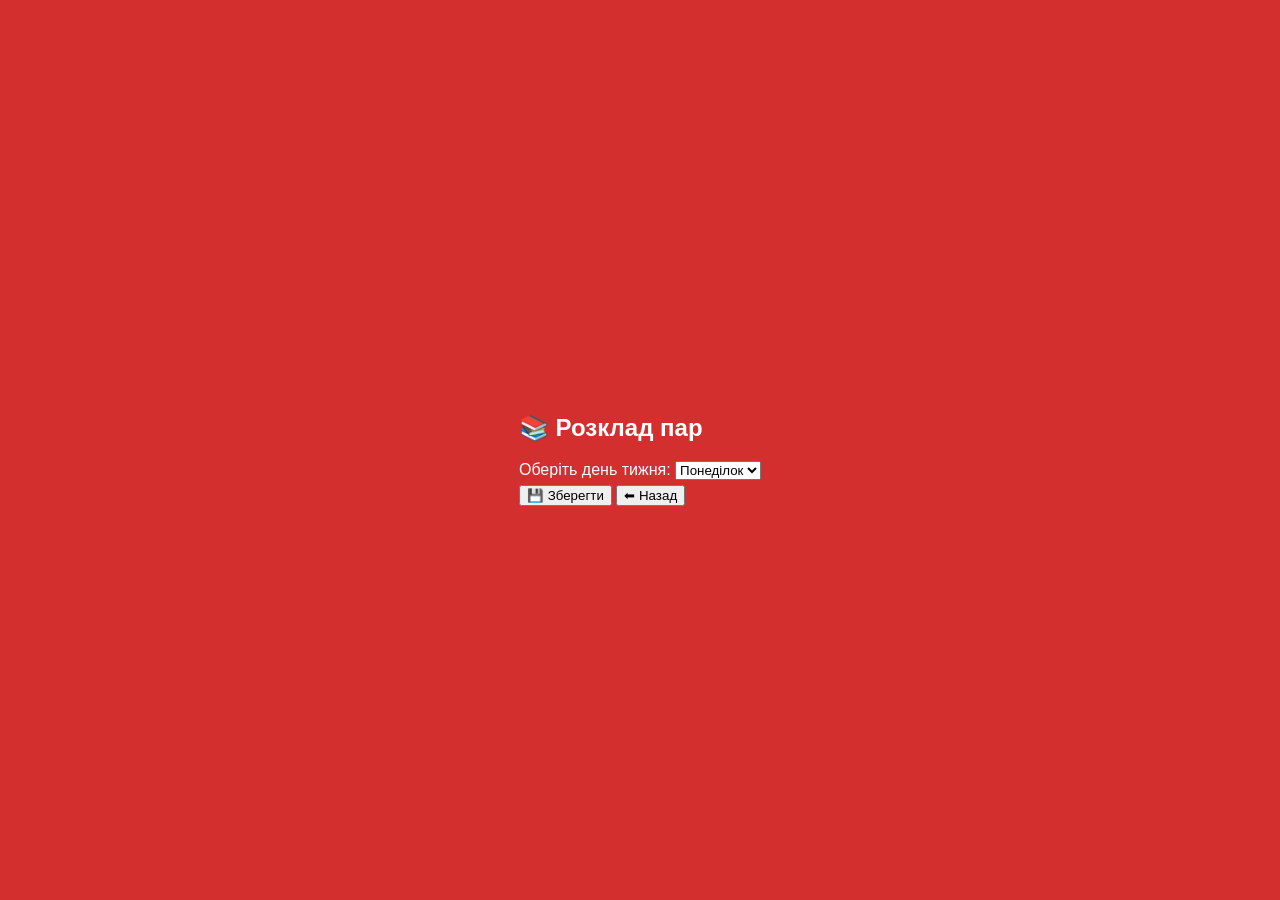
==== editor.html @ 12b94fc8 "Add initial HTML structure for editor page" ====
<!DOCTYPE html>
<html lang="uk">
<head>
  <meta charset="UTF-8">
  <meta name="viewport" content="width=device-width, initial-scale=1.0">
  <title>Редактор пар</title>
  <link rel="stylesheet" href="style.css">
</head>
<body>

<div class="editor">
  <h2>📚 Розклад пар</h2>

  <label>Оберіть день тижня:
    <select id="daySelect">
      <option value="1">Понеділок</option>
      <option value="2">Вівторок</option>
      <option value="3">Середа</option>
      <option value="4">Четвер</option>
      <option value="5">П’ятниця</option>
    </select>
  </label>

  <div id="pairs"></div>

  <button class="saveBtn" onclick="save()">💾 Зберегти</button>
  <button class="backBtn" onclick="location.href='index.html'">⬅ Назад</button>
</div>

<script src="editor.js"></script>
</body>
</html>
---- style.css ----
body {
  margin: 0;
  font-family: 'Roboto', sans-serif;
  display: flex;
  justify-content: center;
  align-items: center;
  height: 100vh;
  background: #d32f2f;
  color: #fff;
  transition: background 0.5s ease;
}

/* ⏰ годинник */
#clock {
  position: absolute;
  top: 20px;
  left: 20px;
  font-size: 18px;
  background: rgba(0,0,0,0.3);
  padding: 8px 12px;
  border-radius: 8px;
}

/* таймер */
.timer-container {
  text-align: center;
  background: rgba(0,0,0,0.2);
  padding: 50px;
  border-radius: 20px;
  box-shadow: 0 8px 20px rgba(0,0,0,0.5);
}

h1 {
  font-size: 32px;
}

.current-session {
  font-size: 26px;
  margin: 20px 0;
}

.timer {
  font-size: 60px;
}

/* ⚙️ */
.settings {
  position: absolute;
  top: 20px;
  right: 20px;
}

#settingsBtn {
  font-size: 24px;
  background: rgba(0,0,0,0.3);
  border: none;
  border-radius: 10px;
  color: white;
  padding: 10px;
  cursor: pointer;
}

/* меню */
.settings-menu {
  display: none;
  margin-top: 10px;
  background: rgba(0,0,0,0.9);
  padding: 15px;
  border-radius: 10px;
  width: 200px;
}

.settings-menu.active {
  display: block;
}

.section {
  margin-bottom: 15px;
}

/* кнопки кольору */
.color-option {
  width: 100%;
  margin-bottom: 6px;
  padding: 6px;
  border: none;
  border-radius: 6px;
  color: white;
  cursor: pointer;
}

.red { background: #d32f2f; }
.green { background: #2e7d32; }
.purple { background: #6a1b9a; }
.blue { background: #1976d2; }

.reset {
  width: 100%;
  margin-top: 5px;
  padding: 6px;
  background: #555;
  border: none;
  border-radius: 6px;
  color: white;
}

/* чекбокси */
label {
  display: block;
  margin-bottom: 5px;
  cursor: pointer;
}
body {
  margin: 0;
  font-family: 'Roboto', sans-serif;
  display: flex;
  justify-content: center;
  align-items: center;
  height: 100vh;
  background: #d32f2f;
  color: #fff;
  transition: background 0.5s ease;
}

/* ⏰ контейнер */
#clock-container {
  position: absolute;
  top: 20px;
  left: 20px;
}

#clock {
  font-size: 20px;
  background: rgba(0,0,0,0.3);
  padding: 6px 10px;
  border-radius: 6px;
}

#date {
  margin-top: 5px;
  font-size: 14px;
  opacity: 0.8;
}

/* таймер */
.timer-container {
  text-align: center;
  background: rgba(0,0,0,0.2);
  padding: 50px;
  border-radius: 20px;
  box-shadow: 0 8px 20px rgba(0,0,0,0.5);
}

h1 { font-size: 32px; }

.current-session {
  font-size: 26px;
  margin: 20px 0;
}

.timer {
  font-size: 60px;
}

/* ⚙️ */
.settings {
  position: absolute;
  top: 20px;
  right: 20px;
}

#settingsBtn {
  font-size: 24px;
  background: rgba(0,0,0,0.3);
  border: none;
  border-radius: 10px;
  color: white;
  padding: 10px;
  cursor: pointer;
}

.settings-menu {
  display: none;
  margin-top: 10px;
  background: rgba(0,0,0,0.9);
  padding: 15px;
  border-radius: 10px;
  width: 200px;
}

.settings-menu.active {
  display: block;
}

.section { margin-bottom: 15px; }

.color-option {
  width: 100%;
  margin-bottom: 6px;
  padding: 6px;
  border: none;
  border-radius: 6px;
  color: white;
  cursor: pointer;
}

.red { background: #d32f2f; }
.green { background: #2e7d32; }
.purple { background: #6a1b9a; }
.blue { background: #1976d2; }

.reset {
  width: 100%;
  margin-top: 5px;
  padding: 6px;
  background: #555;
  border: none;
  border-radius: 6px;
  color: white;
}

label {
  display: block;
  margin-bottom: 5px;
}
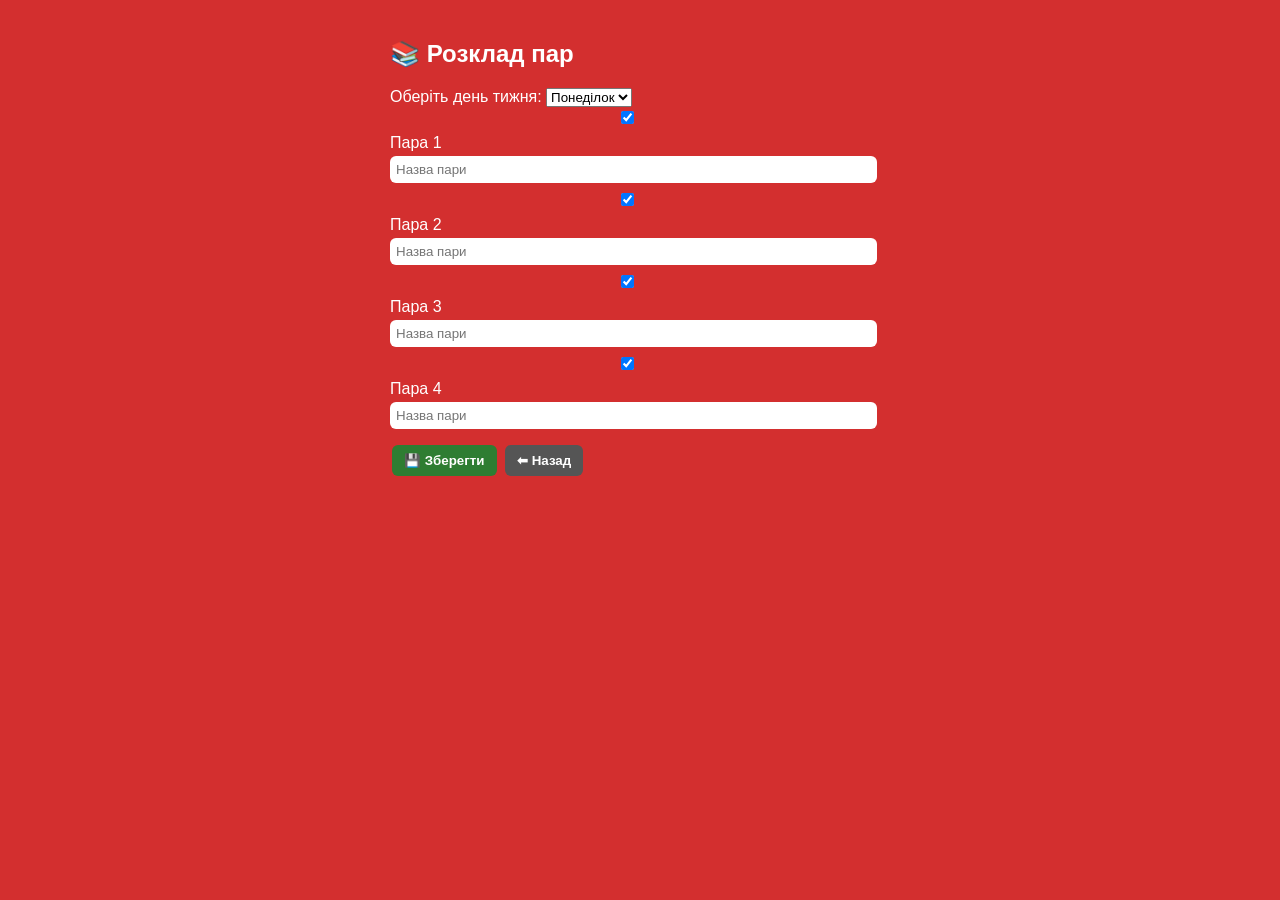
==== commit abd40a9a: "Update HTML structure and improve labels" ====
--- a/editor.html
+++ b/editor.html
@@ -1,17 +1,18 @@
 <!DOCTYPE html>
 <html lang="uk">
 <head>
-  <meta charset="UTF-8">
-  <meta name="viewport" content="width=device-width, initial-scale=1.0">
-  <title>Редактор пар</title>
-  <link rel="stylesheet" href="style.css">
+  <meta charset="UTF-8" />
+  <meta name="viewport" content="width=device-width, initial-scale=1" />
+  <title>Редактор пар ЛьвДУВС</title>
+  <link rel="stylesheet" href="style.css" />
 </head>
 <body>
 
 <div class="editor">
   <h2>📚 Розклад пар</h2>
 
-  <label>Оберіть день тижня:
+  <label class="day-select-label">
+    Оберіть день тижня:
     <select id="daySelect">
       <option value="1">Понеділок</option>
       <option value="2">Вівторок</option>
--- a/style.css
+++ b/style.css
@@ -1,225 +1,112 @@
 body {
-  margin: 0;
+  margin:0;
   font-family: 'Roboto', sans-serif;
-  display: flex;
-  justify-content: center;
-  align-items: center;
-  height: 100vh;
   background: #d32f2f;
-  color: #fff;
-  transition: background 0.5s ease;
+  color:white;
+  transition: background 0.5s;
 }
 
-/* ⏰ годинник */
-#clock {
-  position: absolute;
-  top: 20px;
-  left: 20px;
-  font-size: 18px;
-  background: rgba(0,0,0,0.3);
-  padding: 8px 12px;
-  border-radius: 8px;
+/* ⏰ Час та дата */
+#top-bar{
+  position:absolute;
+  top:15px;
+  right:20px;
+  display:flex;
+  flex-direction:column;
+  align-items:flex-end;
+  font-weight:bold;
 }
 
-/* таймер */
-.timer-container {
-  text-align: center;
-  background: rgba(0,0,0,0.2);
-  padding: 50px;
-  border-radius: 20px;
-  box-shadow: 0 8px 20px rgba(0,0,0,0.5);
+#clock{
+  font-size:22px;
+  padding:6px 12px;
+  background: rgba(0,0,0,0.3);
+  border-radius:8px;
 }
 
-h1 {
-  font-size: 32px;
+#date{
+  font-size:14px;
+  margin-top:4px;
+  padding:2px 8px;
+  border-radius:6px;
+  background: rgba(0,0,0,0.3);
+  opacity:0.9;
 }
 
-.current-session {
-  font-size: 26px;
-  margin: 20px 0;
+/* Таймер */
+.timer-container{
+  height:100vh;
+  display:flex;
+  flex-direction:column;
+  justify-content:center;
+  align-items:center;
 }
 
-.timer {
-  font-size: 60px;
+#pairName{
+  font-size:28px;
+  margin-bottom:15px;
 }
 
-/* ⚙️ */
-.settings {
-  position: absolute;
-  top: 20px;
-  right: 20px;
+#timer{
+  font-size:70px;
+  font-variant-numeric:tabular-nums;
 }
 
-#settingsBtn {
-  font-size: 24px;
-  background: rgba(0,0,0,0.3);
-  border: none;
-  border-radius: 10px;
-  color: white;
-  padding: 10px;
-  cursor: pointer;
+/* ⚙️ Налаштування */
+.settings{
+  position:absolute;
+  top:20px;
+  left:20px;
 }
 
-/* меню */
-.settings-menu {
-  display: none;
-  margin-top: 10px;
+.settings-menu{
+  display:none;
   background: rgba(0,0,0,0.9);
-  padding: 15px;
-  border-radius: 10px;
-  width: 200px;
+  padding:10px;
+  border-radius:10px;
+  width:200px;
 }
 
-.settings-menu.active {
-  display: block;
+.settings-menu.active{
+  display:block;
 }
 
-.section {
-  margin-bottom: 15px;
+.settings-menu button{
+  display:block;
+  width:100%;
+  margin:4px 0;
+  padding:6px;
+  border:none;
+  border-radius:6px;
+  cursor:pointer;
+  color:white;
+  font-weight:bold;
 }
 
-/* кнопки кольору */
-.color-option {
-  width: 100%;
-  margin-bottom: 6px;
-  padding: 6px;
-  border: none;
-  border-radius: 6px;
-  color: white;
-  cursor: pointer;
+/* Editor */
+.editor{
+  padding:20px;
+  max-width:500px;
+  margin:0 auto;
 }
 
-.red { background: #d32f2f; }
-.green { background: #2e7d32; }
-.purple { background: #6a1b9a; }
-.blue { background: #1976d2; }
-
-.reset {
-  width: 100%;
-  margin-top: 5px;
-  padding: 6px;
-  background: #555;
-  border: none;
-  border-radius: 6px;
-  color: white;
+.editor input{
+  display:block;
+  margin:4px 0 10px 0;
+  width:95%;
+  padding:6px;
+  border-radius:6px;
+  border:none;
 }
 
-/* чекбокси */
-label {
-  display: block;
-  margin-bottom: 5px;
-  cursor: pointer;
-}
-body {
-  margin: 0;
-  font-family: 'Roboto', sans-serif;
-  display: flex;
-  justify-content: center;
-  align-items: center;
-  height: 100vh;
-  background: #d32f2f;
-  color: #fff;
-  transition: background 0.5s ease;
+.saveBtn, .backBtn{
+  padding:8px 12px;
+  margin:6px 2px;
+  border:none;
+  border-radius:6px;
+  cursor:pointer;
+  font-weight:bold;
 }
 
-/* ⏰ контейнер */
-#clock-container {
-  position: absolute;
-  top: 20px;
-  left: 20px;
-}
-
-#clock {
-  font-size: 20px;
-  background: rgba(0,0,0,0.3);
-  padding: 6px 10px;
-  border-radius: 6px;
-}
-
-#date {
-  margin-top: 5px;
-  font-size: 14px;
-  opacity: 0.8;
-}
-
-/* таймер */
-.timer-container {
-  text-align: center;
-  background: rgba(0,0,0,0.2);
-  padding: 50px;
-  border-radius: 20px;
-  box-shadow: 0 8px 20px rgba(0,0,0,0.5);
-}
-
-h1 { font-size: 32px; }
-
-.current-session {
-  font-size: 26px;
-  margin: 20px 0;
-}
-
-.timer {
-  font-size: 60px;
-}
-
-/* ⚙️ */
-.settings {
-  position: absolute;
-  top: 20px;
-  right: 20px;
-}
-
-#settingsBtn {
-  font-size: 24px;
-  background: rgba(0,0,0,0.3);
-  border: none;
-  border-radius: 10px;
-  color: white;
-  padding: 10px;
-  cursor: pointer;
-}
-
-.settings-menu {
-  display: none;
-  margin-top: 10px;
-  background: rgba(0,0,0,0.9);
-  padding: 15px;
-  border-radius: 10px;
-  width: 200px;
-}
-
-.settings-menu.active {
-  display: block;
-}
-
-.section { margin-bottom: 15px; }
-
-.color-option {
-  width: 100%;
-  margin-bottom: 6px;
-  padding: 6px;
-  border: none;
-  border-radius: 6px;
-  color: white;
-  cursor: pointer;
-}
-
-.red { background: #d32f2f; }
-.green { background: #2e7d32; }
-.purple { background: #6a1b9a; }
-.blue { background: #1976d2; }
-
-.reset {
-  width: 100%;
-  margin-top: 5px;
-  padding: 6px;
-  background: #555;
-  border: none;
-  border-radius: 6px;
-  color: white;
-}
-
-label {
-  display: block;
-  margin-bottom: 5px;
-}
+.saveBtn{background:#2e7d32;color:white;}
+.backBtn{background:#555;color:white;}
